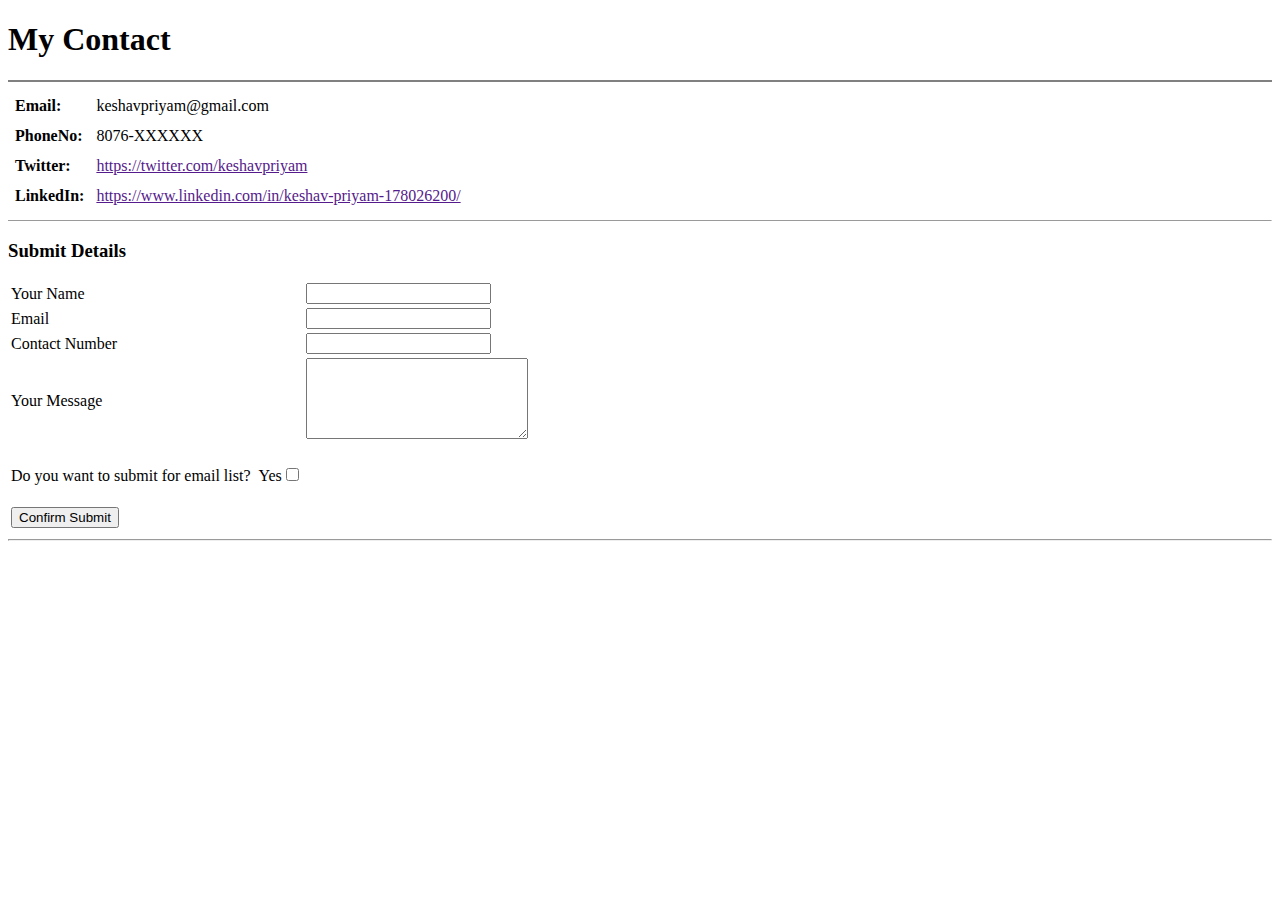
==== contact-me.html @ d0448ee5 "InitCVFiles" ====
<!DOCTYPE html>
<html lang="en">
<head>
    <meta charset="UTF-8">
    <meta http-equiv="X-UA-Compatible" content="IE=edge">
    <meta name="viewport" content="width=device-width, initial-scale=1.0">
    <title>contact-me</title>
</head>
<body>
    <h1>My Contact</h1>
    <hr size=2, noshade>
    <table cellpadding=5>
        <tr>
            <td><b>Email:</b></td>
            <td>keshavpriyam@gmail.com</td>
        </tr>
        <tr>
            <td><b>PhoneNo:</b></td>
            <td>8076-XXXXXX</td>
        </tr>
        <tr>
            <td><b>Twitter:</b></td>
            <td><a href>https://twitter.com/keshavpriyam</a></td>
        </tr>
        <tr>
            <td><b>LinkedIn:</b></td>
            <td><a href>https://www.linkedin.com/in/keshav-priyam-178026200/</a></td>
        </tr>
    </table>
    <hr size=1>
    <h3>Submit Details</h3>
    <table>
        <form class="" action="mailto:keshavpriyam@gmail.com" method="post" enctype="text/plain">
            <tr>
                <td><label>Your Name</label></td>
                <td><input type="text", name="Name ", value=""></td>
            </tr>
            <tr>
                <td><label>Email </label></td> 
                <td><input type="email", name="Email ", value=""></td>
            </tr>
            <tr>
                <td><label>Contact Number </label></td>
                <td><input type="tel", maxlength="10" name="Contact", value=""></td>
            </tr>
            <tr>
                <td><label>Your Message </label></td>
                <td><textarea name="Message " rows="5" cols="25"></textarea></td>
            </tr>
            <tr>
                <td><br><label>Do you want to submit for email list?</label>
                &nbspYes<input type="checkbox"></td>
            </tr>
               <tr><td><br><input type="submit", value="Confirm Submit"></td></tr> 
        </form>
    </table>
    <hr>
</body>
</html>
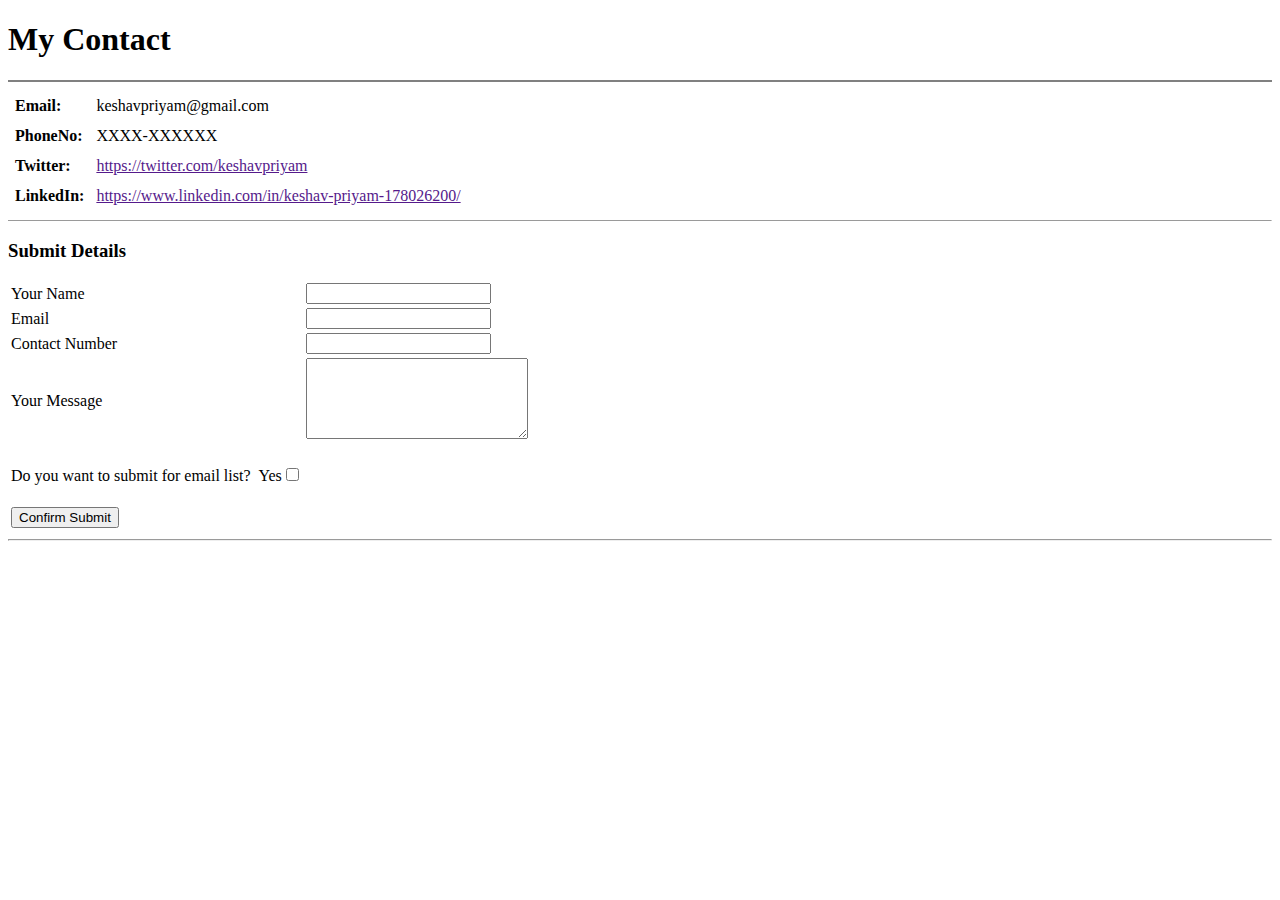
==== commit b0a3c005: "Contact Initials Hidden" ====
--- a/contact-me.html
+++ b/contact-me.html
@@ -16,7 +16,7 @@
         </tr>
         <tr>
             <td><b>PhoneNo:</b></td>
-            <td>8076-XXXXXX</td>
+            <td>XXXX-XXXXXX</td>
         </tr>
         <tr>
             <td><b>Twitter:</b></td>
@@ -56,4 +56,4 @@
     </table>
     <hr>
 </body>
-</html>+</html>
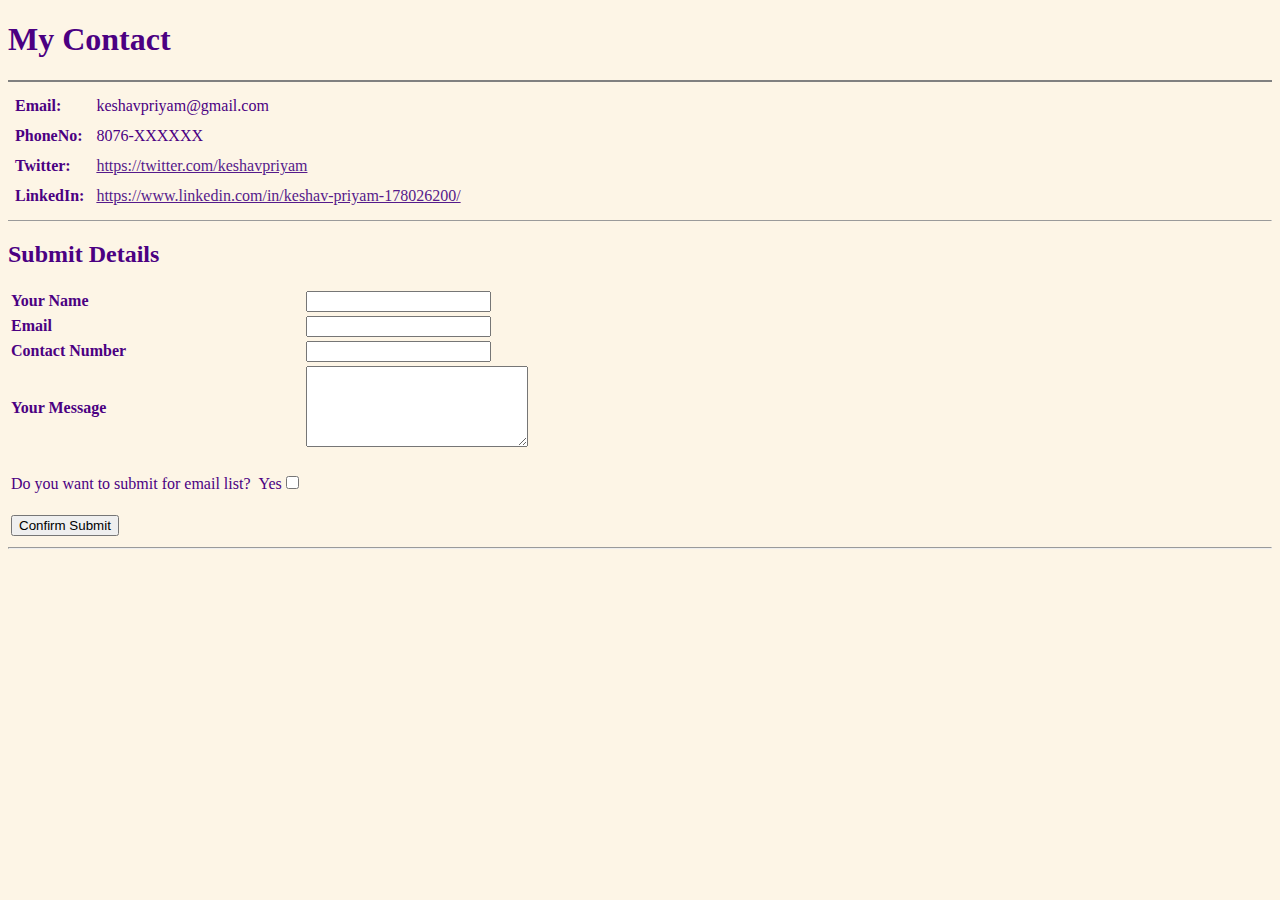
==== commit 3cf32016: "contact Formatted" ====
--- a/contact-me.html
+++ b/contact-me.html
@@ -6,7 +6,8 @@
     <meta name="viewport" content="width=device-width, initial-scale=1.0">
     <title>contact-me</title>
 </head>
-<body>
+<body bgcolor="#FDF5E6">
+    <font color="#4B0082">
     <h1>My Contact</h1>
     <hr size=2, noshade>
     <table cellpadding=5>
@@ -16,7 +17,7 @@
         </tr>
         <tr>
             <td><b>PhoneNo:</b></td>
-            <td>XXXX-XXXXXX</td>
+            <td>8076-XXXXXX</td>
         </tr>
         <tr>
             <td><b>Twitter:</b></td>
@@ -28,32 +29,33 @@
         </tr>
     </table>
     <hr size=1>
-    <h3>Submit Details</h3>
+    <h2>Submit Details</h2>
     <table>
         <form class="" action="mailto:keshavpriyam@gmail.com" method="post" enctype="text/plain">
             <tr>
-                <td><label>Your Name</label></td>
+                <td><label><b>Your Name</b></label></td>
                 <td><input type="text", name="Name ", value=""></td>
             </tr>
             <tr>
-                <td><label>Email </label></td> 
+                <td><label><b>Email</b></label></td> 
                 <td><input type="email", name="Email ", value=""></td>
             </tr>
             <tr>
-                <td><label>Contact Number </label></td>
+                <td><label><b>Contact Number</b></label></td>
                 <td><input type="tel", maxlength="10" name="Contact", value=""></td>
             </tr>
             <tr>
-                <td><label>Your Message </label></td>
+                <td><label><b>Your Message</b></label></td>
                 <td><textarea name="Message " rows="5" cols="25"></textarea></td>
             </tr>
             <tr>
-                <td><br><label>Do you want to submit for email list?</label>
+                <td><br><label><b></b>Do you want to submit for email list?</label>
                 &nbspYes<input type="checkbox"></td>
             </tr>
                <tr><td><br><input type="submit", value="Confirm Submit"></td></tr> 
         </form>
     </table>
     <hr>
+    </font>
 </body>
 </html>
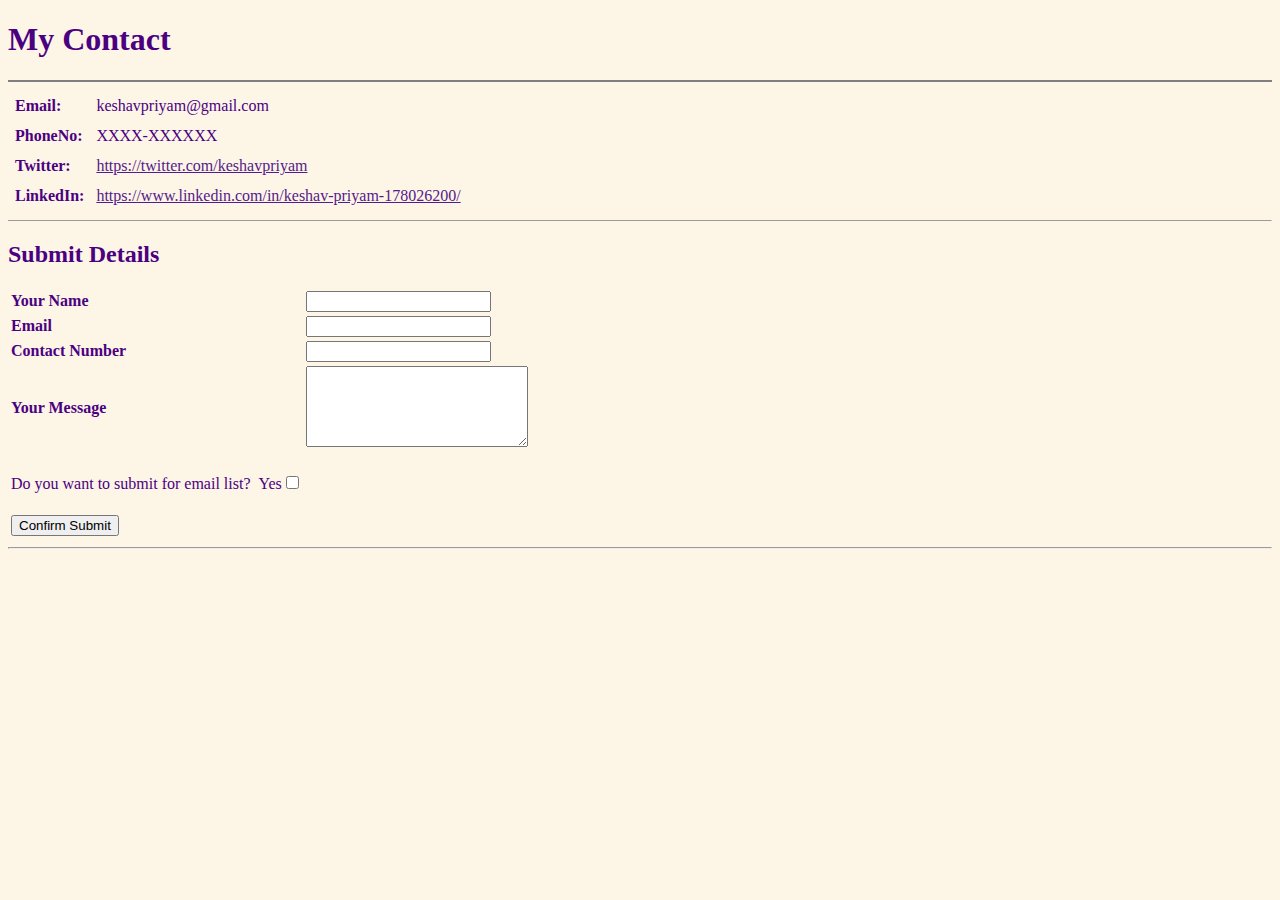
==== commit 4a1b78e3: "phoneNum Correction 2" ====
--- a/contact-me.html
+++ b/contact-me.html
@@ -17,7 +17,7 @@
         </tr>
         <tr>
             <td><b>PhoneNo:</b></td>
-            <td>8076-XXXXXX</td>
+            <td>XXXX-XXXXXX</td>
         </tr>
         <tr>
             <td><b>Twitter:</b></td>
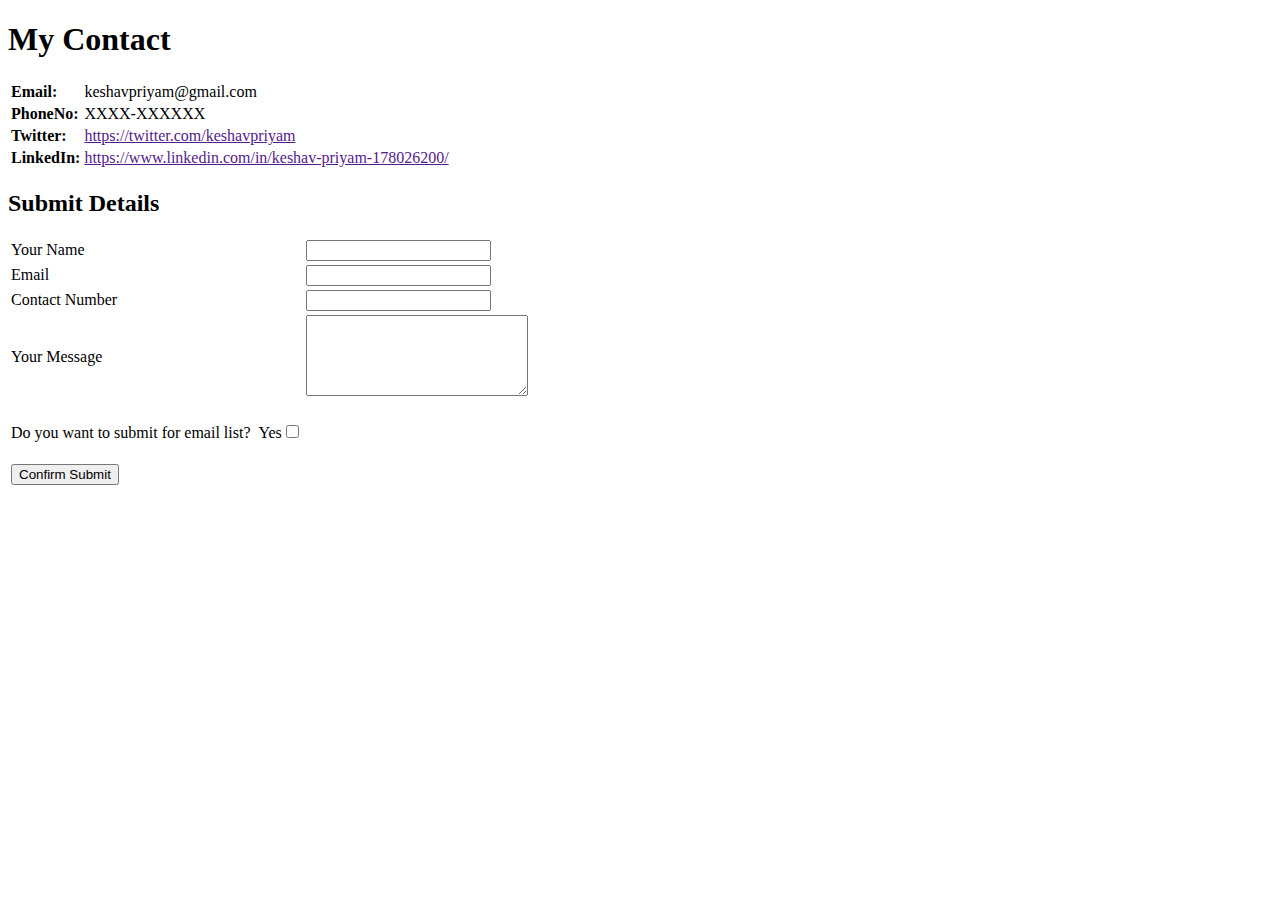
==== commit 639aa153: "CSS-Implemented-contactme" ====
--- a/contact-me.html
+++ b/contact-me.html
@@ -2,60 +2,60 @@
 <html lang="en">
 <head>
     <meta charset="UTF-8">
-    <meta http-equiv="X-UA-Compatible" content="IE=edge">
-    <meta name="viewport" content="width=device-width, initial-scale=1.0">
     <title>contact-me</title>
+    <link rel="stylesheet" href=styles.css>
 </head>
-<body bgcolor="#FDF5E6">
-    <font color="#4B0082">
-    <h1>My Contact</h1>
-    <hr size=2, noshade>
-    <table cellpadding=5>
-        <tr>
-            <td><b>Email:</b></td>
-            <td>keshavpriyam@gmail.com</td>
-        </tr>
-        <tr>
-            <td><b>PhoneNo:</b></td>
-            <td>XXXX-XXXXXX</td>
-        </tr>
-        <tr>
-            <td><b>Twitter:</b></td>
-            <td><a href>https://twitter.com/keshavpriyam</a></td>
-        </tr>
-        <tr>
-            <td><b>LinkedIn:</b></td>
-            <td><a href>https://www.linkedin.com/in/keshav-priyam-178026200/</a></td>
-        </tr>
-    </table>
-    <hr size=1>
-    <h2>Submit Details</h2>
-    <table>
-        <form class="" action="mailto:keshavpriyam@gmail.com" method="post" enctype="text/plain">
+<body>
+    <h1 class="detail-heading">My Contact</h1>
+    <div class="details">
+        <table class="details-table">
             <tr>
-                <td><label><b>Your Name</b></label></td>
-                <td><input type="text", name="Name ", value=""></td>
+                <td><b>Email:</b></td>
+                <td>keshavpriyam@gmail.com</td>
             </tr>
             <tr>
-                <td><label><b>Email</b></label></td> 
-                <td><input type="email", name="Email ", value=""></td>
+                <td><b>PhoneNo:</b></td>
+                <td>XXXX-XXXXXX</td>
             </tr>
             <tr>
-                <td><label><b>Contact Number</b></label></td>
-                <td><input type="tel", maxlength="10" name="Contact", value=""></td>
+                <td><b>Twitter:</b></td>
+                <td><a href>https://twitter.com/keshavpriyam</a></td>
             </tr>
             <tr>
-                <td><label><b>Your Message</b></label></td>
-                <td><textarea name="Message " rows="5" cols="25"></textarea></td>
+                <td><b>LinkedIn:</b></td>
+                <td><a href>https://www.linkedin.com/in/keshav-priyam-178026200/</a></td>
             </tr>
-            <tr>
-                <td><br><label><b></b>Do you want to submit for email list?</label>
-                &nbspYes<input type="checkbox"></td>
-            </tr>
-               <tr><td><br><input type="submit", value="Confirm Submit"></td></tr> 
-        </form>
-    </table>
-    <hr>
-    </font>
+        </table>
+    </div>  
+
+
+    <h2 class="submit-heading">Submit Details</h2>
+    <div class="submit">
+        <table class="submit-table">
+            <form class="" action="mailto:keshavpriyam@gmail.com" method="post" enctype="text/plain">
+                <tr>
+                    <td><label>Your Name</label></td>
+                    <td><input type="text", name="Name ", value=""></td>
+                </tr>
+                <tr>
+                    <td><label>Email</label></td> 
+                    <td><input type="email", name="Email ", value=""></td>
+                </tr>
+                <tr>
+                    <td><label>Contact Number</label></td>
+                    <td><input type="tel", maxlength="10" name="Contact", value=""></td>
+                </tr>
+                <tr>
+                    <td><label>Your Message</label></td>
+                    <td><textarea name="Message " rows="5" cols="25"></textarea></td>
+                </tr>
+                <tr>
+                    <td><br><label>Do you want to submit for email list?</label>
+                    &nbspYes<input type="checkbox"></td>
+                </tr>
+                   <tr><td><br><input type="submit", value="Confirm Submit"></td></tr> 
+            </form>
+        </table>
+    </div>
 </body>
 </html>
